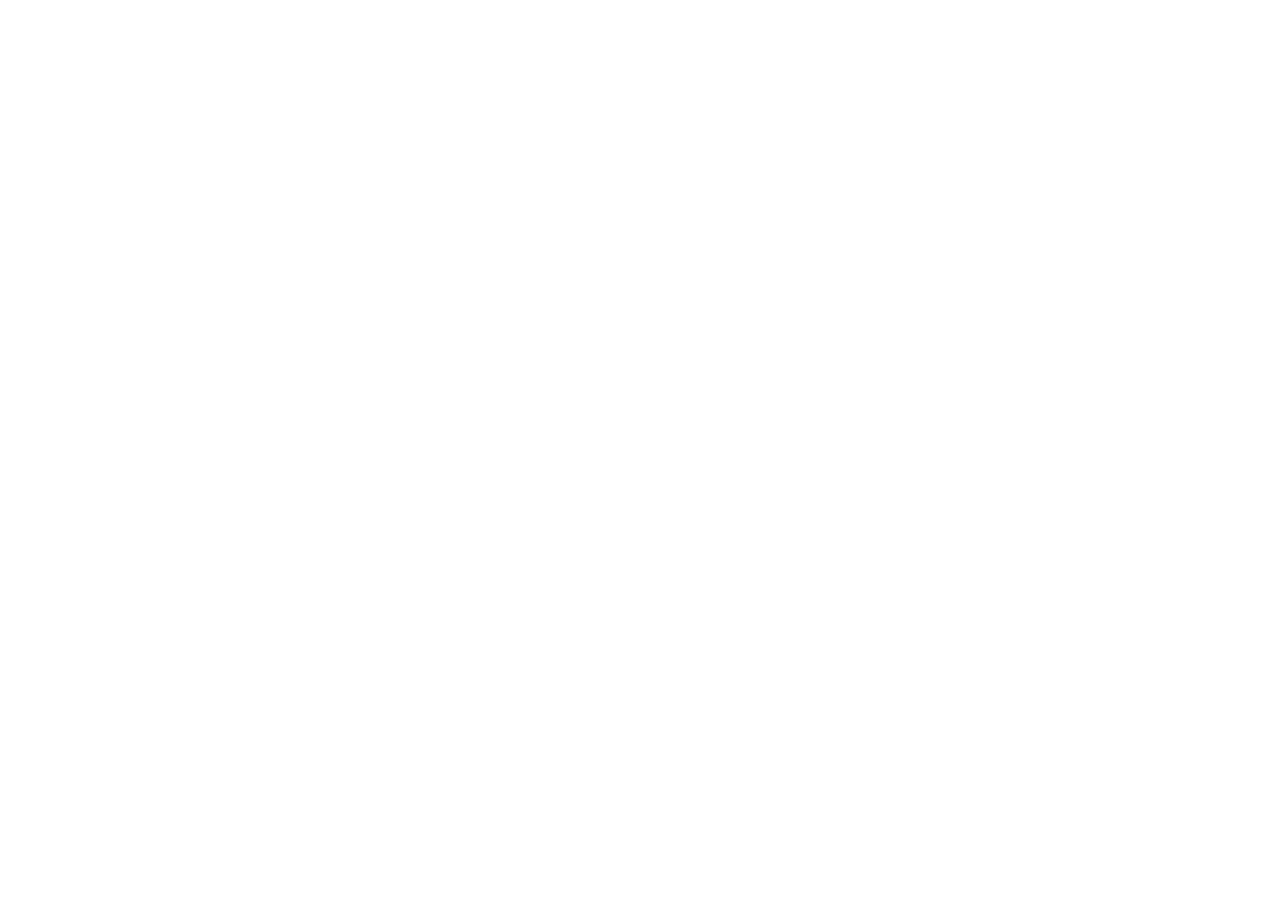
==== index.html @ 2622ddfa "Se creo el index y se agregaron las imagenes a utilizar" ====
<!doctype html>
<html>
    <head>
        <meta charset="utf-8">
        <meta name="viewport" content="width=device-width, user-scalable=no, initial-scale=1.0">
        <meta name="author" content="Sebastian Pérez Quintero">
        <meta name="keywords" content="fotografia, retoque, paisajismo, shooting">
        <meta name="description" content="Fotografia profesional para los mejores resultados">        
        <title>Mi Inicio en la Fotografia</title>
    	<link href="https://fonts.googleapis.com/css?family=Dancing+Script:400,700&amp;subset=latin-ext" rel="stylesheet">
    	<link rel="stylesheet" href="css/estilos.css">
    </head>
    
    <body>
    	<header>
        	<h1></h1>
        	<nav>
            
            </nav>
        </header>
    	<section>
        
        </section>
        <footer>
        	<section id="contacto">
            
            </section>
        	<section id="terminos">
            
            </section>
        	<section id="redes">
            
            </section>
        	<section id="derechos">
            
            </section>
        </footer>
    </body>
</html>
---- css/estilos.css ----
@charset "utf-8";
/* CSS Document */
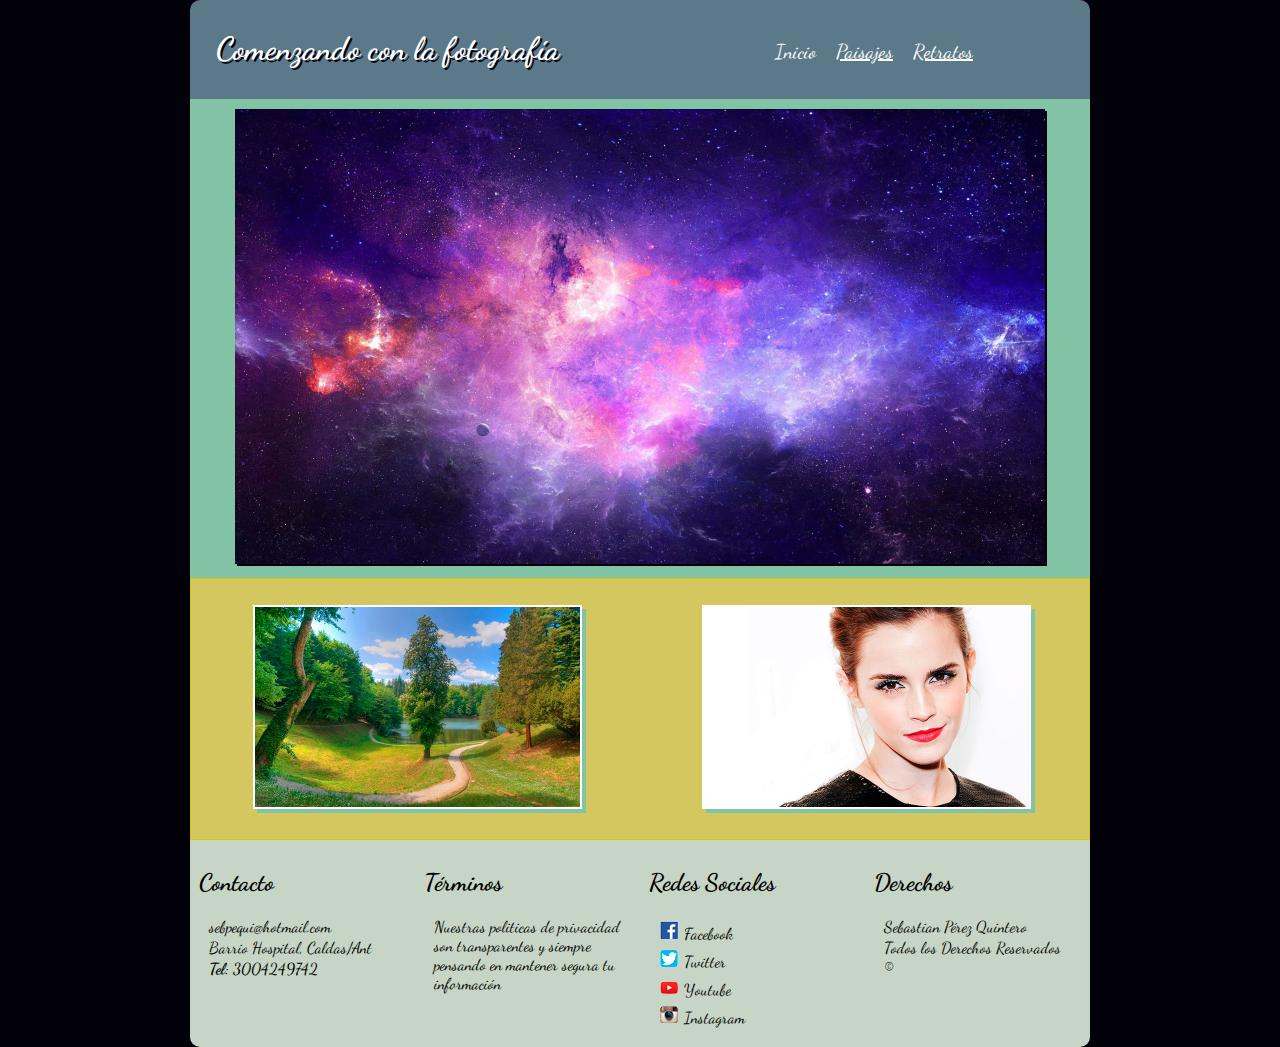
==== commit 00ad6b42: "se agregaron todas las imagenes, secciones y los codigos para lap y mobile" ====
--- a/index.html
+++ b/index.html
@@ -12,28 +12,66 @@
     </head>
     
     <body>
-    	<header>
-        	<h1></h1>
-        	<nav>
-            
-            </nav>
-        </header>
-    	<section>
-        
-        </section>
-        <footer>
-        	<section id="contacto">
-            
+    	<div id="contenido">
+<!------------- Footer del Sitio web ----------->
+            <header>
+                <h1>Comenzando con la fotografía</h1>
+                <nav>
+                    <ul>
+                        <li><a href="index.html" class="active">Inicio</a></li>
+                        <li><a href="paisajes.html">Paisajes</a></li>
+                        <li><a href="retratos.html">Retratos</a></li>
+                    </ul>
+                </nav>
+            </header>
+            <section id="central-home">
+            	<figure>
+                	<picture>
+                    	<source media="(min-width: 901px)" srcset="imagenes/universo-trabajo-css.jpg">
+                        <source media="(max-width: 900px)" srcset="imagenes/universo-trabajo-cssx900.jpg">
+                        <img src="imagenes/universo-trabajo-css.jpg" />
+                    </picture>
+                </figure>
             </section>
-        	<section id="terminos">
-            
+            <section id="secundaria-home">
+            	<div id="paisajes">
+                	<figure id="imagen-p">
+                    	<img src="imagenes/paisaje.jpg" alt="Paisajes" />
+                    </figure>
+                </div>
+                <div id="rostros" >
+                	<figure>
+                    	<img src="imagenes/rostro-emma.jpg" alt="Rostros" />
+                    </figure>
+                </div>
             </section>
-        	<section id="redes">
-            
-            </section>
-        	<section id="derechos">
-            
-            </section>
-        </footer>
+<!------------- Footer del Sitio web ----------->
+            <footer>
+                <section>
+                	<h2>Contacto</h2>
+                    <p>sebpequi@hotmail.com</p>
+                    <p>Barrio Hospital, Caldas/Ant</p>
+                    <p><strong>Tel:</strong> 3004249742</p>
+                </section>
+                <section>
+                	<h2>Términos</h2>
+                    <p>Nuestras politicas de privacidad son transparentes y siempre pensando en mantener segura tu información</p>
+                </section>
+                <section>
+                	<h2>Redes Sociales</h2>
+                    <div id="redes-sociales">
+                        <span id="fb">Facebook</span>
+                        <span id="tw">Twitter</span>
+                        <span id="yt">Youtube</span>
+                        <span id="ins">Instagram</span>
+                    </div>
+                </section>
+                <section>
+                	<h2>Derechos</h2>
+                    <p>Sebastian Pérez Quintero</p>
+                    <p>Todos los Derechos Reservados &copy;</p>
+                </section>
+            </footer>
+        </div>
     </body>
 </html>
--- a/css/estilos.css
+++ b/css/estilos.css
@@ -1,3 +1,452 @@
 @charset "utf-8";
 /* CSS Document */
-
+html {
+	margin:0px;
+	padding:0px;
+}
+
+body {
+	background-color: #02010a;
+	font-family: 'Dancing Script', cursive;	
+	margin:0px;
+	padding:0px;
+}
+
+#contenido {
+	width:100%;
+	max-width:900px;
+	margin: 0 auto 0 auto;	
+	animation: slidein 1.5s;
+}
+
+@-webkit-keyframes slidein {
+0% {
+	margin-top:150%;
+}
+
+60% {
+	margin-top:-5%;
+}
+
+100% {
+	margin-top:0%;
+}
+
+}
+
+img {
+	width:100%;	
+	filter: drop-shadow(2px 2px #02010a);
+	-webkit-filter: drop-shadow(2px 2px #02010a);
+}
+
+/******************* Area Header **************/
+header {
+	background-color:#5b7989;
+	border-radius:10px 10px 0px 0px;	
+	-moz-border-radius:10px 10px 0px 0px;
+	-webkit-border-radius:10px 10px 0px 0px;
+}
+
+nav ul {
+	display:flex;
+	flex-direction:row;	
+}
+
+nav ul li {
+	padding:15px 10px 5px 10px;
+	display:block;	
+}
+
+nav ul li a {
+	font-size:20px;
+	color:white;	
+}
+
+nav ul li a.active {
+	text-decoration:none;	
+}
+/*************** Fin Area Header **************/
+
+/******************************************************************
+Contenidos Home General
+******************************************************************/
+#central-home {
+	background-color:#82c3a6;
+	padding: 10px 0 10px 0;
+}
+
+#central-home figure {
+	width:90%;
+	margin:0 auto 0 auto;
+	animation: universo 10s ease-in-out 3s infinite;
+	filter: brightness(100%);
+	-webkit-filter: brightness(100%);	
+
+}
+
+@-webkit-keyframes universo {
+	0% {
+		filter: brightness(100%);
+		-webkit-filter: brightness(100%);	
+	}
+	5% {
+		filter: brightness(20%);
+		-webkit-filter: brightness(20%);	
+	}
+	20% {
+		filter: brightness(50%);
+		-webkit-filter: brightness(50%);	
+	}		
+	30% {
+		filter: brightness(80%);
+		-webkit-filter: brightness(80%);	
+	}
+	40% {
+		filter: sepia(20%);
+		-webkit-filter: sepia(20%);	
+	}
+	50% {
+		filter: sepia(50%);
+		-webkit-filter: sepia(50%);	
+	}
+	60% {
+		filter: sepia(90%);
+		-webkit-filter: sepia(90%);	
+	}
+	70% {
+		filter: grayscale(15%);
+		-webkit-filter: grayscale(15%);	
+	}
+	80% {
+		filter: grayscale(40%);
+		-webkit-filter: grayscale(40%);	
+	}
+	90% {
+		filter: grayscale(70%);
+		-webkit-filter: grayscale(70%);	
+	}			
+	100% {
+		filter: grayscale(100%);
+		-webkit-filter: grayscale(100%);	
+	}	
+}
+
+#secundaria-home {
+	background-color:#d5c75f;
+	border: solid 1px #CC0;
+	padding: 10px 0 10px 0;	
+}
+
+#secundaria-home #paisajes figure img {
+	filter: drop-shadow(4px 4px #82c3a6);
+	-webkit-filter: drop-shadow(4px 4px #82c3a6);
+	border: solid 2px white;
+}
+
+#secundaria-home #paisajes figure:hover {
+	-ms-transform: rotate(10deg);
+	-webkit-transform: rotate(10deg);
+	transform: rotate(10deg);
+}
+
+#secundaria-home #rostros figure img {
+	filter: drop-shadow(4px 4px #82c3a6);
+	-webkit-filter: drop-shadow(4px 4px #82c3a6);
+	border: solid 2px white;
+}
+
+#secundaria-home #rostros figure:hover {
+	-ms-transform: translate(20px, -5px);
+	-webkit-transform: translate(20px, -5px);	
+	transform: translate(20px, -5px);
+}
+
+/******************************************************************
+Fin Contenidos Home General
+******************************************************************/
+
+/******************************************************************
+Contenidos Galerias
+******************************************************************/
+#galeria {
+	background-color:#d5c75f;
+	padding: 10px 0 10px 0;		
+}
+
+#area-galerias {
+	width:90%;
+	margin: 0 auto 0 auto;	
+}
+
+#area-galerias figure:nth-child(1) {
+	filter: blur(10px);
+}
+
+#area-galerias figure:nth-child(even) {
+	filter: grayscale(100%);
+}
+
+#area-galerias figure:nth-child(3) {
+	filter: sepia(90%);
+}
+/******************************************************************
+Fin Contenidos Galerias
+******************************************************************/
+
+
+/******************* Area Footer **************/
+footer {
+	border-radius: 0px 0px 10px 10px;
+	-moz-border-radius: 0px 0px 10px 10px;
+	-webkit-border-radius: 0px 0px 10px 10px;
+	background-color: #c6d5c5;
+	padding:1vh 0 2vh 0;	
+}
+
+footer section h2 {
+	font-weight:700;
+}
+
+footer section p {
+	padding:0 5% 0 5%;
+	margin: 2px 0 2px 0;
+}
+
+#redes-sociales {
+	display:flex;
+	flex-direction:column;	
+}
+
+footer section span {
+	padding:0 5% 0 5%;
+	margin: 2px 0 2px 0;
+}
+
+#fb:hover {
+	color:blue;
+	cursor:pointer;
+}
+
+#fb::before {
+	content:url(imagenes/fb-icon.png);
+	padding-right:5px;
+}
+
+#tw:hover {
+	color:lightblue;
+	cursor:pointer;
+	text-shadow: 1px 1px white, -1px -1px white, 1px -1px white, -1px 1px white;
+	font-weight:700;
+}
+
+#tw::before {
+	content:url(imagenes/twi-icon.png);
+	padding-right:5px;
+}
+
+#yt:hover {
+	color:red;
+	cursor:pointer;	
+}
+
+#yt::before {
+	content: url(imagenes/yout-icon.png);
+	padding-right:5px;
+}
+
+#ins:hover {
+	color:brown;
+	cursor:pointer;	
+}
+
+#ins::before {
+	content: url(imagenes/inst-icon.png);
+	padding-right:5px;
+}
+
+/*************** Fin Area Footer **************/
+
+
+
+/***********************************************
+Laptops code
+***********************************************/
+@media screen and (min-width:901px) {
+
+/******************* Area Header **************/
+header {
+	display:flex;	
+	flex-direction:row;
+	padding: 1vh 2vw 1vh 2vw;
+}
+
+header h1 {
+	width:60%;
+	color:white;
+	text-shadow:2px 2px #02010a;
+}
+
+header nav {
+	width:40%;	
+}
+
+/*************** Fin Area Header **************/
+
+
+/******************************************************************
+Contenidos Home
+******************************************************************/
+#secundaria-home {
+	display:flex;
+	flex-direction:row;
+}
+
+#secundaria-home #paisajes {
+	width:45%;
+	padding:0 2.5% 0 2.5%;
+}
+
+#secundaria-home #rostros {
+	width:45%;
+	padding:0 2.5% 0 2.5%;
+}
+
+
+/******************************************************************
+Fin Contenidos Home
+******************************************************************/
+
+/******************************************************************
+Contenidos Galerias
+******************************************************************/
+#area-galerias {
+	display:flex;
+	flex-flow: row wrap;
+}
+
+#area-galerias figure {
+	width:33.333%;
+	margin:10px 0 10px 0;
+}
+
+#area-galerias figure img {
+	width:95%;
+	margin: 0 auto 0 auto;
+}
+/******************************************************************
+Fin Contenidos Galerias
+******************************************************************/
+
+
+
+/******************* Area Footer **************/
+footer {
+	display:flex;
+	flex-direction:row;	
+}
+
+footer section {
+	width:23%;
+	padding: 0 1% 0 1%;	
+}
+
+/*************** Fin Area Footer **************/
+
+}
+
+/***********************************************
+Mobiles code
+***********************************************/
+@media screen and (max-width:900px) {
+
+/******************* Area Header **************/
+header {
+	display:flex;	
+	flex-direction:column;
+	padding: 2vh 2vw 3vh 2vw;
+}
+
+header h1 {
+	width:100%;
+	color:white;
+	text-shadow:2px 2px #02010a;
+	text-align:center;
+	margin: 2px 0 2px 0;
+	font-size:1.7rem;
+}
+
+header nav {
+	width:100%;	
+}
+
+nav ul {
+	width:220px;
+	margin: 0 auto 0 auto;	
+	padding-left:0px;
+}
+
+/*************** Fin Area Header **************/
+
+
+/******************************************************************
+Contenidos Home
+******************************************************************/
+#secundaria-home {
+	display:flex;
+	flex-direction:column;
+}
+
+#secundaria-home #paisajes {
+	width:90%;
+	padding:10px auto 10px auto;
+}
+
+#secundaria-home #rostros {
+	width:90%;
+	padding:10px auto 10px auto;
+}
+
+
+/******************************************************************
+Fin Contenidos Home
+******************************************************************/
+
+/******************************************************************
+Contenidos Galerias
+******************************************************************/
+#area-galerias {
+	display:flex;
+	flex-direction: column;
+}
+
+#area-galerias figure {
+	width:90%;
+	margin:10px auto 10px auto;
+}
+
+#area-galerias figure img {
+	width:95%;
+	margin: 0 auto 0 auto;
+}
+/******************************************************************
+Fin Contenidos Galerias
+******************************************************************/
+
+
+
+/******************* Area Footer **************/
+footer {
+	display:flex;
+	flex-direction:column;	
+	padding:2vh 3vw 3vh 10vw;
+}
+
+footer section {
+	width:98%;
+	padding: 0 1% 0 1%;	
+}
+
+/*************** Fin Area Footer **************/
+
+}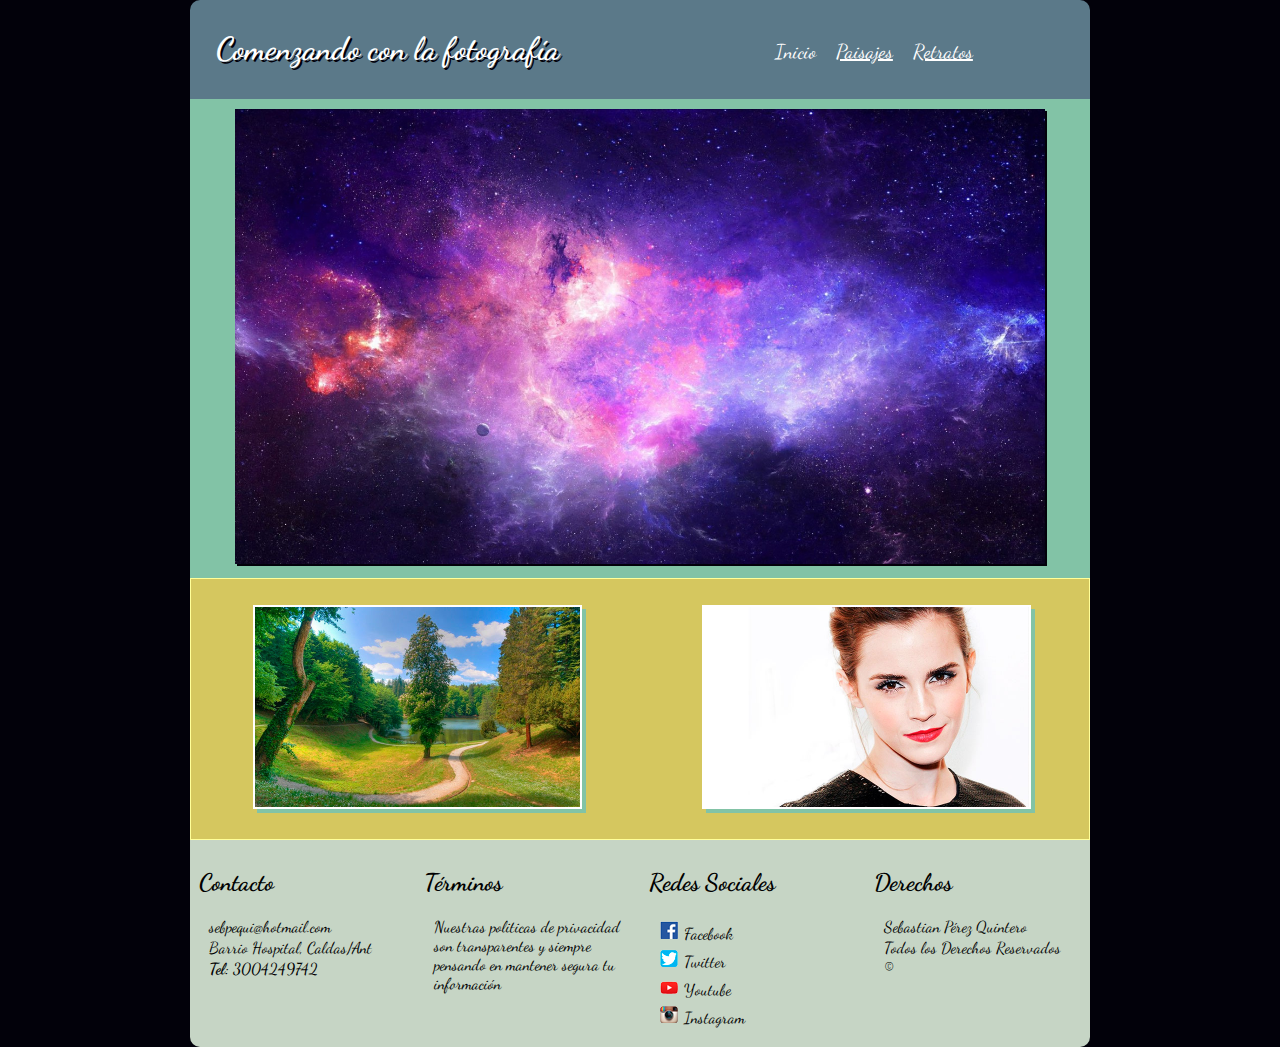
==== commit 90770a72: "detalles de bordes y margenes" ====
--- a/index.html
+++ b/index.html
@@ -35,7 +35,7 @@
             </section>
             <section id="secundaria-home">
             	<div id="paisajes">
-                	<figure id="imagen-p">
+                	<figure>
                     	<img src="imagenes/paisaje.jpg" alt="Paisajes" />
                     </figure>
                 </div>
--- a/css/estilos.css
+++ b/css/estilos.css
@@ -134,7 +134,7 @@
 
 #secundaria-home {
 	background-color:#d5c75f;
-	border: solid 1px #CC0;
+	border: solid 1px #FFFF99;
 	padding: 10px 0 10px 0;	
 }
 
@@ -400,11 +400,13 @@
 #secundaria-home #paisajes {
 	width:90%;
 	padding:10px auto 10px auto;
+	margin: 0 auto 0 auto;
 }
 
 #secundaria-home #rostros {
 	width:90%;
 	padding:10px auto 10px auto;
+	margin: 0 auto 0 auto;	
 }
 
 
@@ -426,8 +428,7 @@
 }
 
 #area-galerias figure img {
-	width:95%;
-	margin: 0 auto 0 auto;
+	width:100%;
 }
 /******************************************************************
 Fin Contenidos Galerias
